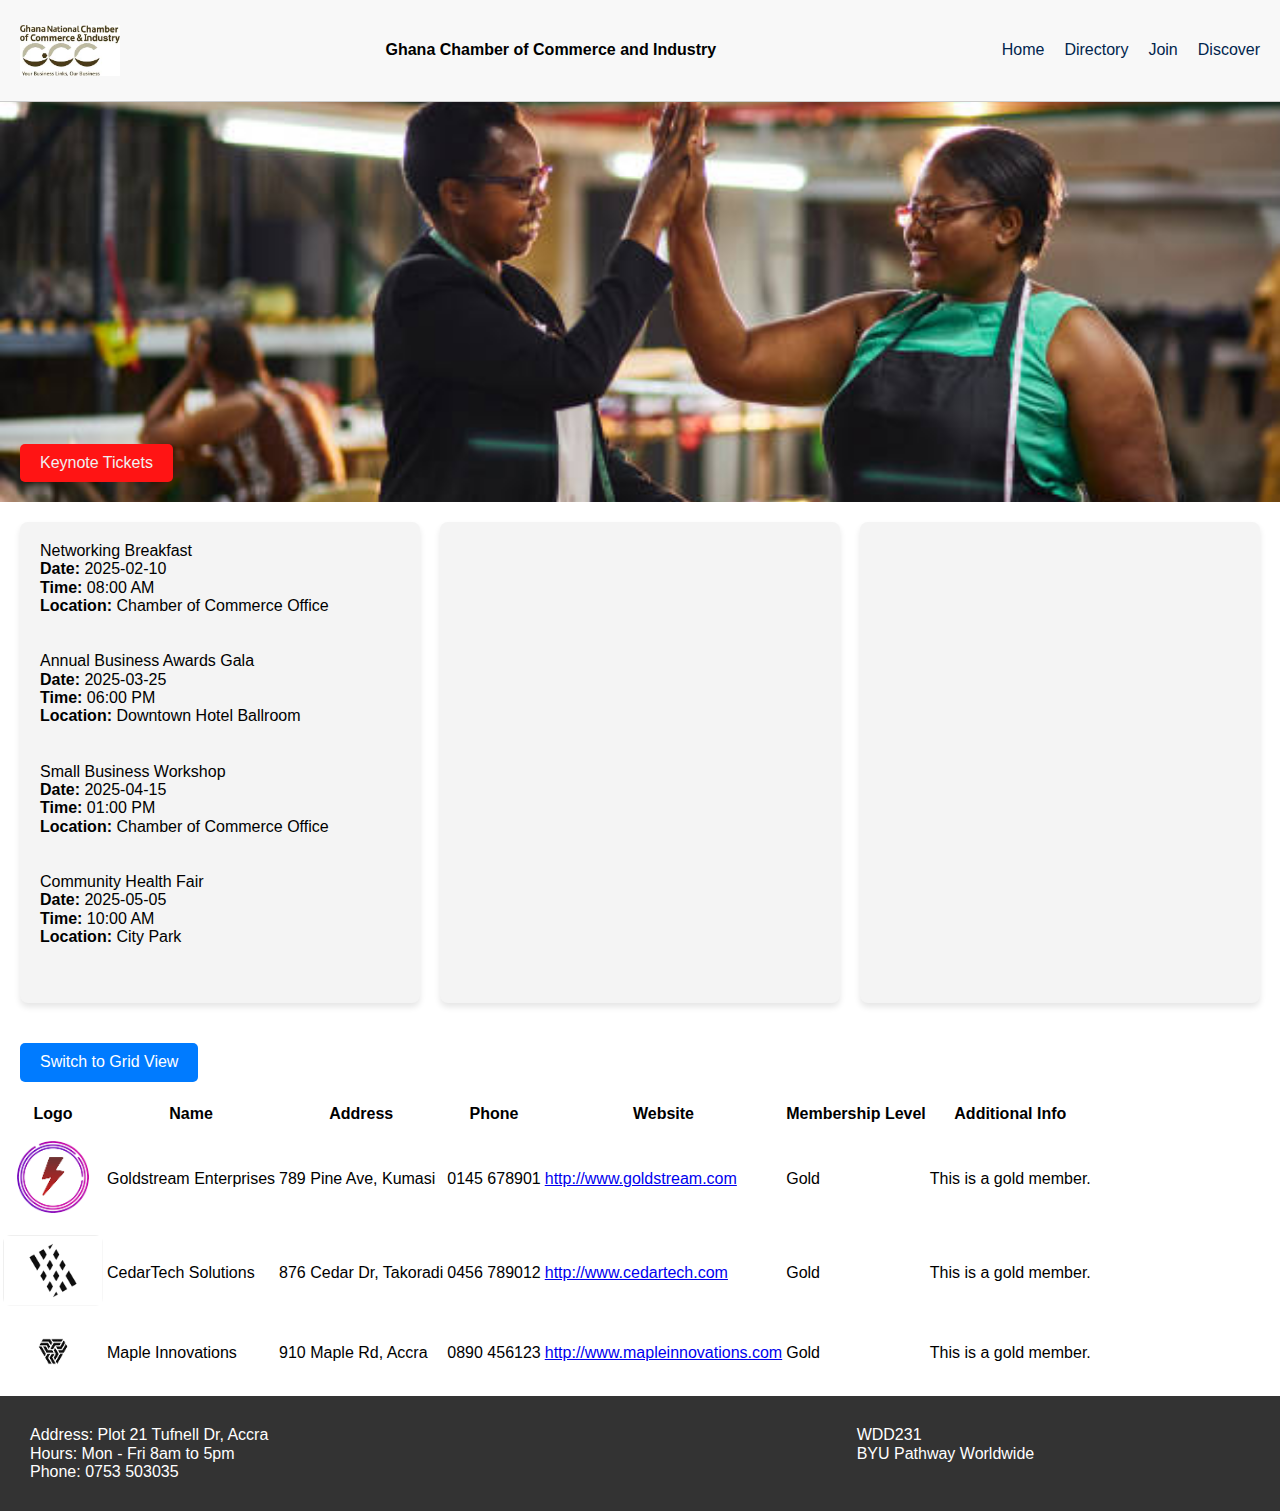
==== chamber/index.html @ 781ab562 "week 03" ====
<!DOCTYPE html>
<html lang="en">

<head>
    <meta charset="utf-8">
    <meta name="viewport" content="width=device-width,initial-scale=1.0">
    <title>Ghana Chamber of Commerce and Industry</title>
    <meta name="description" content="CC Directory">
    <meta name="author" content="Ernest Ojakol">
    <meta property="og:title" content="Ghana Chamber of Commerce">
    <meta property="og:description" content="Ghana Chamber of Commerce Directory">
    <meta property="og:type" content="Website">
    <meta property="og:image"
        content="https://maps.prodafrica.com/wp-content/uploads/2020/09/11478_GNCCI_002.jpg">
    <meta property="og:url" content="https://ernest-ojakol.github.io/wdd231/chamber/directory.html">
    <link rel="stylesheet" href="styles/normalize.css">
    <link rel="stylesheet" href="styles/base.css">
    <link rel="preconnect" href="https://fonts.googleapis.com">
    <link rel="preconnect" href="https://fonts.gstatic.com" crossorigin>
    <link
        href="https://fonts.googleapis.com/css2?family=Roboto:ital,wght@0,100;0,300;0,400;0,500;0,700;0,900;1,100;1,300;1,400;1,500;1,700;1,900&display=swap"
        rel="stylesheet">
    <link rel="icon" href="favicon.ico">
    <!-- <script defer src="scripts/members.js"></script> -->
    <script defer src="scripts/indexandweather.js"></script>
</head>

<body>
    <header>
        <img src="images/gcci.jpg" alt="GCCI Logo">
        <h4>Ghana Chamber of Commerce and Industry</h4>
        <nav>
            <a href="index.html">Home</a>
            <a href="directory.html">Directory</a>
            <a href="#" target="_blank">Join</a>
            <a href="#" target="_blank">Discover</a>
        </nav>
    </header>
    <main>
        <section>
            <div id="hero">
                <a href="#"><button>Keynote Tickets</button></a>
            </div>
        </section>
        <section class="home">
            <div class="events_card">
                <span>Events</span>
            </div>
            <div class="weather_card">
                <!-- <p>The current temperature in Kampala, Uganda is <span id="current-temp"></span></p>
                <figure>
                    <img id="weather-icon" src="" alt="">
                    <figcaption></figcaption>
                </figure> -->
            </div>
            <div class="forecast_card">
            </div>
        </section>
        <section class="directory_cards">
            <button class="toggle-button" id="toggleButton">Switch to Grid View</button>
            <div id="index-members-container" class="list-view"></div>
        </section>
    </main>
    <footer>
       <div class="footer_address">
        Address: Plot 21 Tufnell Dr, Accra<br>
        Hours: Mon - Fri 8am to 5pm<br>
        Phone: 0753 503035<br>
       </div>
       <div class="footer_socials">
        <!-- <a><img scr="/images/facebook-app-symbol.jpg" alt="facebook"></a>
        <a><img scr="/images/linkedin.jpg" alt="linkedin"></a>
        <a><img scr="/images/twitter.jpg" alt="twitter"></a> -->
       </div>
       <div class="footer_class">
        WDD231<br>
        BYU Pathway Worldwide<br>
       </div>
    </footer>
</body>

</html>
---- chamber/styles/base.css ----
body {
    font-family: Arial, sans-serif;
    margin: 0;
    padding: 0;
}

header {
    display: flex;
    justify-content: space-between;
    align-items: center;
    padding: 20px;
    background-color: #f8f8f8;
    border-bottom: 1px solid #ccc;
}

header img {
    width: 100px;
    height: auto;
}

header h1 {
    font-size: 24px;
    font-weight: bold;
    color: #333;
}

header nav {
    display: flex;
}

header nav a {
    text-decoration: none;
    margin-left: 20px;
    color: #00254d;
    font-size: 16px;
}

header nav a:hover {
    text-decoration: underline;
}

header nav a.active {
    color: #0056b3;
    font-weight: bold;
    text-decoration: underline;
}

#hero {
    position: relative;
    background-image: url('../images/hero.jpg');
    background-size: cover;
    background-position: center;
    height: 400px;
    width: 100%;
}

#hero button {
    position: absolute;
    bottom: 20px;
    left: 20px;
    padding: 10px 20px;
    background-color: #ff1414;
    color: #f0f0f0;
    border: none;
    border-radius: 5px;
    font-size: 16px;
    cursor: pointer;
    transition: background-color 0.3s ease, transform 0.2s ease;
}

#hero button:hover {
    background-color: #0056b3;
}

.home {
    display: flex;
    justify-content: space-between;
    gap: 20px;
    padding: 20px;
    flex-wrap: wrap;
}

.events_card,
.weather_card,
.forecast_card {
    flex: 1;
    min-width: 250px;
    background-color: #f4f4f4;
    padding: 20px;
    border-radius: 8px;
    box-shadow: 0 4px 6px rgba(0, 0, 0, 0.1);
}

footer {
    display: flex;
    justify-content: space-between;
    padding: 20px;
    background-color: #333;
    color: white;
}

.footer_address,
.footer_socials,
.footer_class {
    flex: 1;
    padding: 10px;
    box-sizing: border-box;
}

.footer_socials a {
    display: inline-block;
    margin-right: 15px;
}

.footer_socials img {
    width: 30px;
    height: 30px;
    transition: transform 0.3s ease;
}

.footer_socials img:hover {
    transform: scale(1.1);
}

.grid-view {
    display: grid;
    grid-template-columns: repeat(auto-fill, minmax(300px, 1fr));
    gap: 20px;
}

.list-view {
    display: block;
}

.member-card {
    border: 1px solid #ccc;
    padding: 15px;
    border-radius: 8px;
    background-color: #f9f9f9;
    box-shadow: 0 4px 6px rgba(0, 0, 0, 0.1);
}

.member-card img {
    width: 100px;
    height: auto;
    border-radius: 8px;
}

.member-card h2 {
    margin: 10px 0;
}

.toggle-button {
    margin: 20px;
    padding: 10px 20px;
    background-color: #007BFF;
    color: white;
    border: none;
    cursor: pointer;
}

.company-logo{
    width: 100px;
    height: auto;
    border-radius: 8px;
}

.toggle-button {
    display: inline-block;
    padding: 10px 20px;
    background-color: #007BFF;
    color: white;
    font-size: 16px;
    border: none;
    border-radius: 5px;
    cursor: pointer;
    transition: background-color 0.3s ease, transform 0.3s ease;
}

.toggle-button:hover {
    background-color: #0056b3;
    transform: scale(1.05);
}

.toggle-button:focus {
    outline: none;
}

.toggle-button {
    margin: 20px;
}

@media (max-width: 768px) {
    header {
        padding: 15px;
    }

    header img {
        width: 80px;
    }

    header h1 {
        font-size: 20px;
    }

    header nav {
        display: flex;
        flex-direction: column;
        margin-top: 10px;
    }

    header nav a {
        margin-left: 0;
        margin-bottom: 10px;
    }

    #hero {
        height: 300px;
    }

    #hero button {
        bottom: 10px;
        left: 10px;
        font-size: 14px;
        padding: 8px 16px;
    }

    .home {
        flex-direction: column;
        align-items: center;
    }

    .events_card,
    .weather_card,
    .forecast_card {
        width: 100%;
        max-width: 400px;
    }

    footer {
        flex-direction: column;
        align-items: center;
    }

    .footer_address,
    .footer_socials,
    .footer_class {
        width: 100%;
        max-width: 500px;
        text-align: center;
        margin-bottom: 20px;
    }

    .footer_socials a {
        margin-right: 10px;
    }
}

@media (max-width: 480px) {
    header {
        padding: 10px;
    }

    header img {
        width: 60px;
    }

    header h1 {
        font-size: 18px;
    }

    header nav a {
        font-size: 14px;
    }

    #hero {
        height: 250px;
    }

    #hero button {
        bottom: 5px;
        left: 5px;
        font-size: 12px;
        padding: 6px 12px;
    }
}
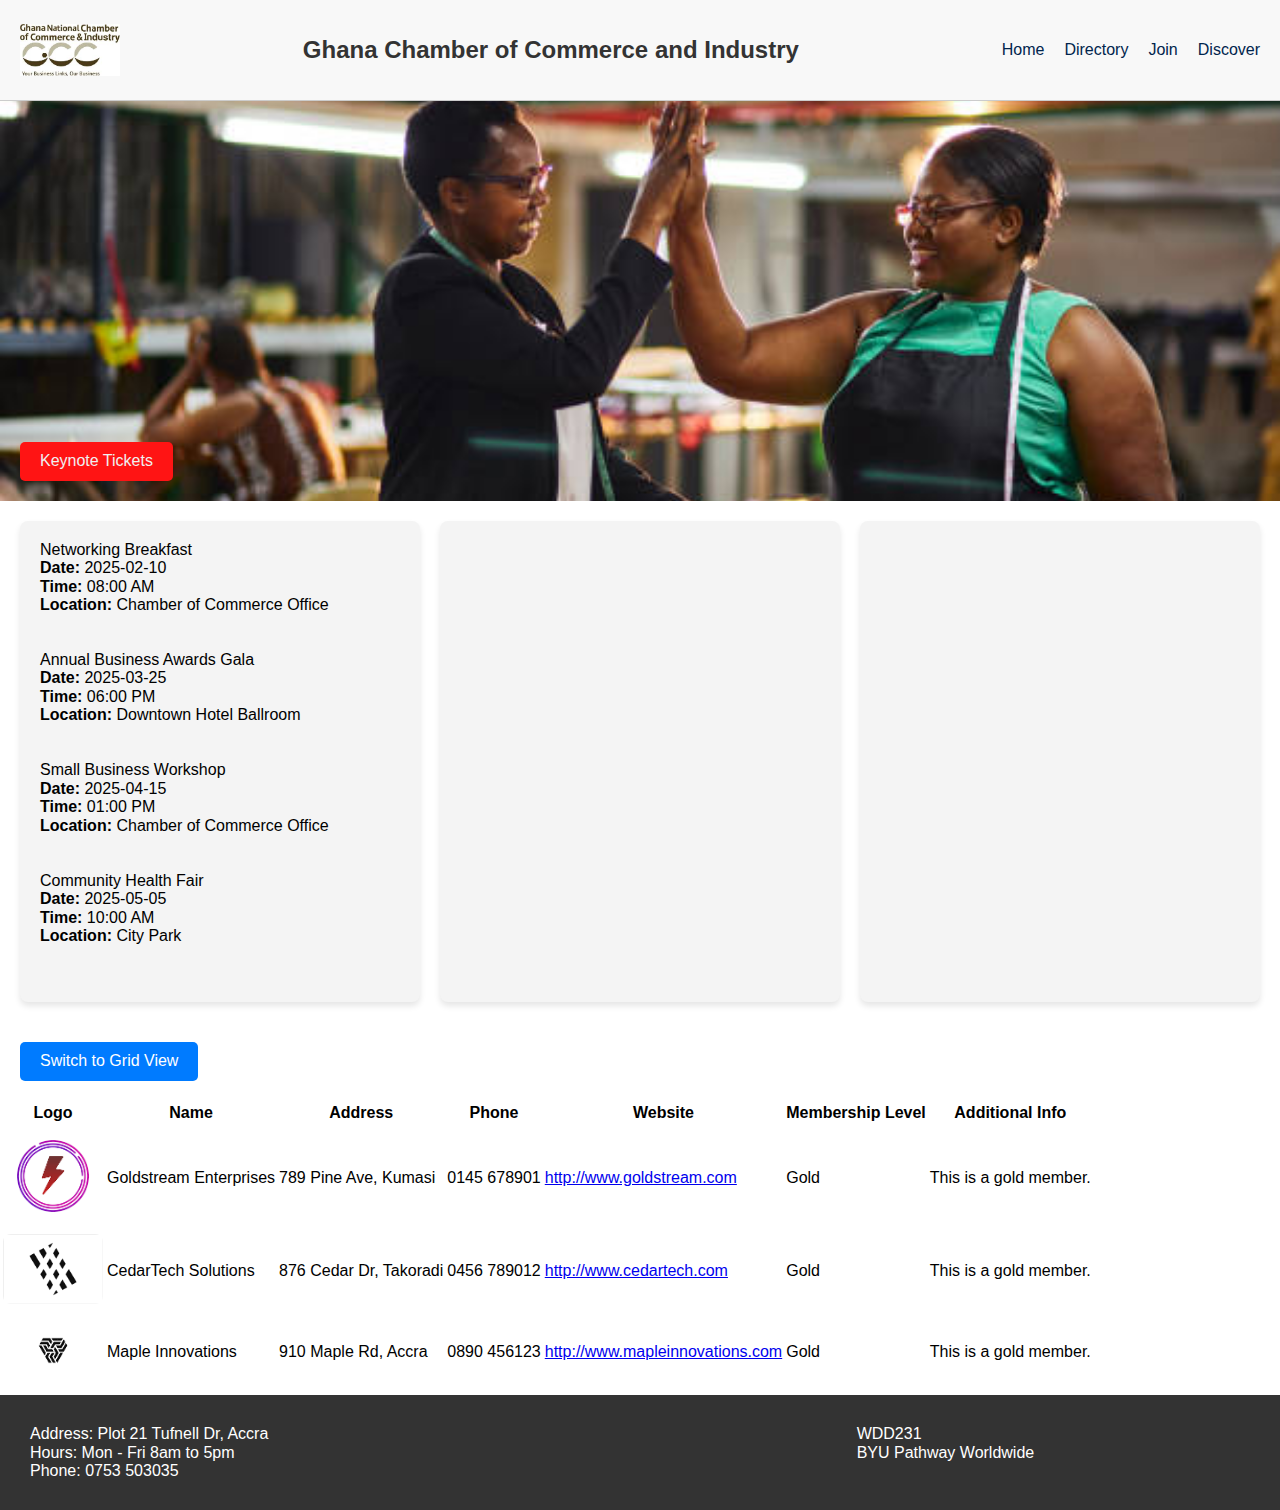
==== commit 92ed6335: "fixes for week03" ====
--- a/chamber/index.html
+++ b/chamber/index.html
@@ -9,7 +9,7 @@
     <meta name="author" content="Ernest Ojakol">
     <meta property="og:title" content="Ghana Chamber of Commerce">
     <meta property="og:description" content="Ghana Chamber of Commerce Directory">
-    <meta property="og:type" content="Website">
+    <meta property="og:type" content="website">
     <meta property="og:image"
         content="https://maps.prodafrica.com/wp-content/uploads/2020/09/11478_GNCCI_002.jpg">
     <meta property="og:url" content="https://ernest-ojakol.github.io/wdd231/chamber/directory.html">
@@ -28,7 +28,7 @@
 <body>
     <header>
         <img src="images/gcci.jpg" alt="GCCI Logo">
-        <h4>Ghana Chamber of Commerce and Industry</h4>
+        <h1>Ghana Chamber of Commerce and Industry</h1>
         <nav>
             <a href="index.html">Home</a>
             <a href="directory.html">Directory</a>
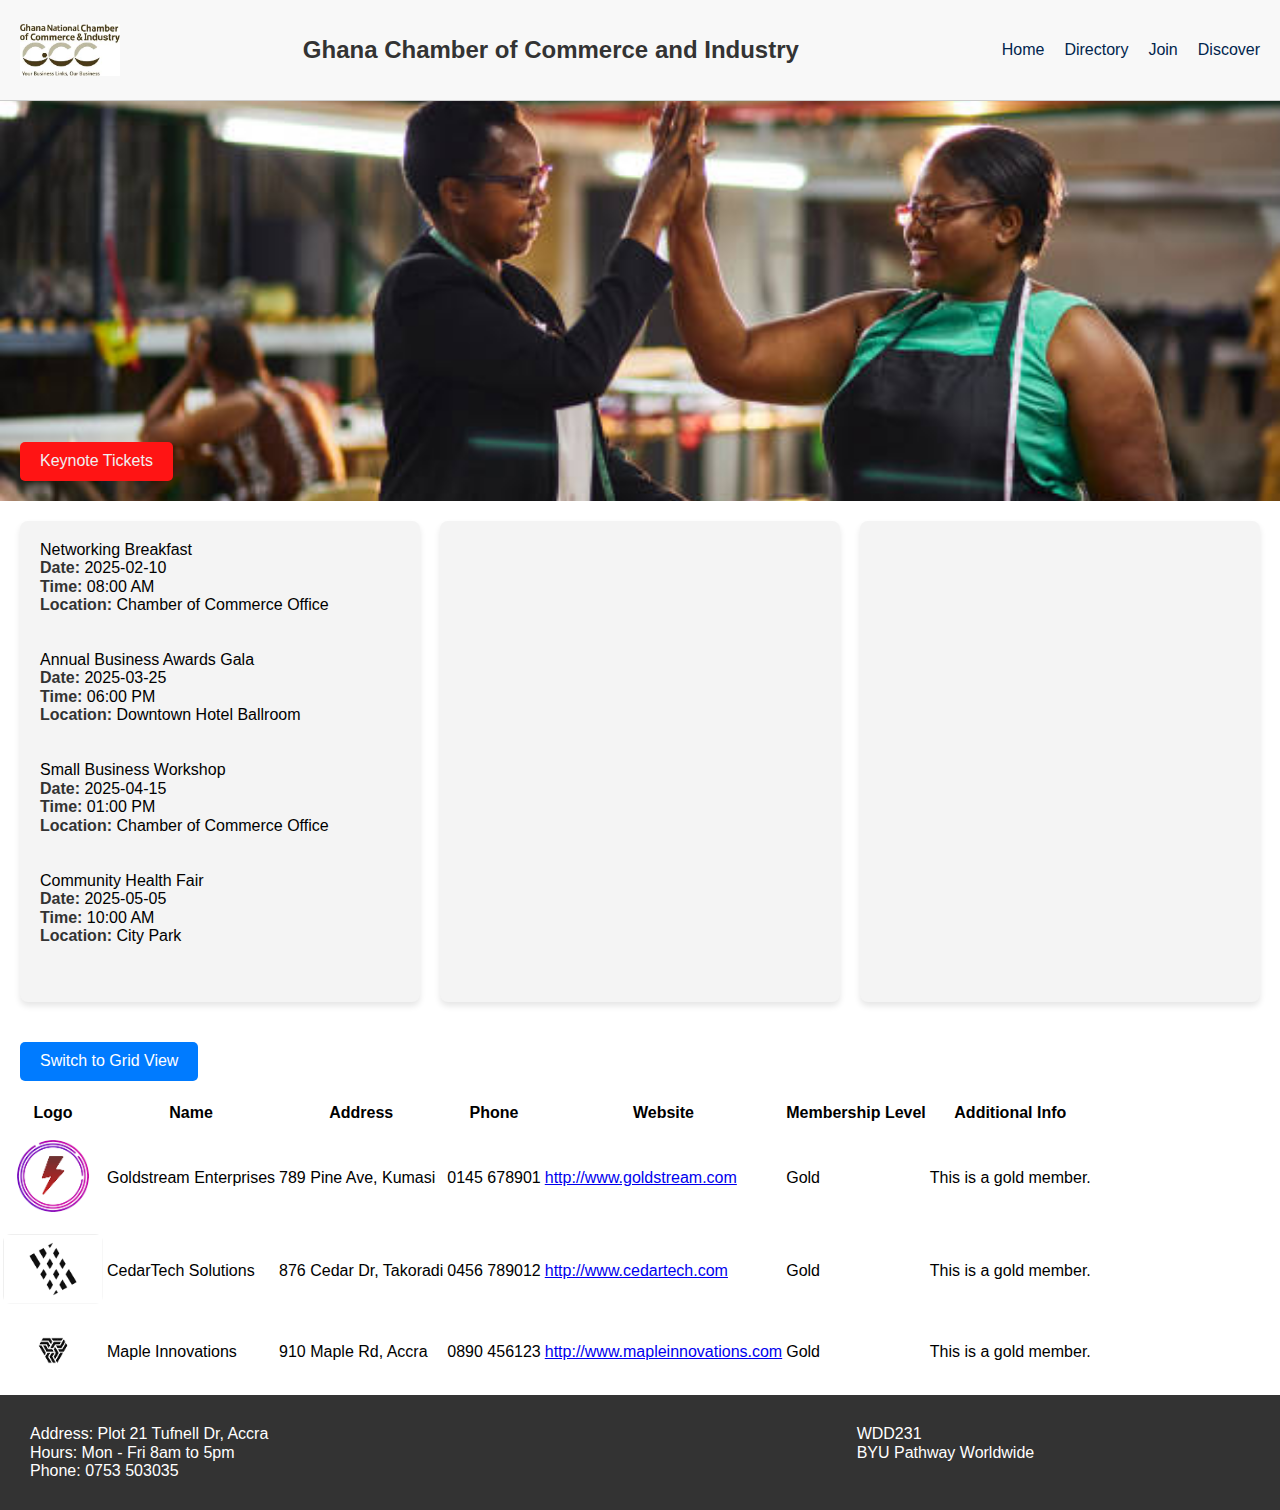
==== commit 8f91d497: "week 04" ====
--- a/chamber/index.html
+++ b/chamber/index.html
@@ -32,7 +32,7 @@
         <nav>
             <a href="index.html">Home</a>
             <a href="directory.html">Directory</a>
-            <a href="#" target="_blank">Join</a>
+            <a href="join.html">Join</a>
             <a href="#" target="_blank">Discover</a>
         </nav>
     </header>
--- a/chamber/styles/base.css
+++ b/chamber/styles/base.css
@@ -190,6 +190,159 @@
     margin: 20px;
 }
 
+.container {
+    width: 80%;
+    margin: auto;
+    padding-top: 20px;
+    display: flex;
+    flex-wrap: wrap;
+    justify-content: space-between;
+}
+
+/* Form Styling */
+form {
+    background-color: #fff;
+    padding: 20px;
+    border-radius: 8px;
+    box-shadow: 0 0 10px rgba(0, 0, 0, 0.1);
+    width: 48%;
+    /* Set width for side-by-side layout */
+}
+
+form fieldset {
+    border: none;
+}
+
+form label {
+    display: block;
+    margin: 10px 0 5px;
+}
+
+form input,
+form select,
+form textarea {
+    width: 100%;
+    padding: 8px;
+    margin-bottom: 10px;
+    border-radius: 4px;
+    border: 1px solid #ccc;
+}
+
+form input[type="submit"] {
+    background-color: #4CAF50;
+    color: white;
+    border: none;
+    cursor: pointer;
+}
+
+form input[type="submit"]:hover {
+    background-color: #45a049;
+}
+
+/* Membership Level Cards */
+.membership-cards {
+    display: flex;
+    flex-wrap: wrap;
+    gap: 20px;
+    width: 48%;
+    /* Set width for side-by-side layout */
+    justify-content: center;
+}
+
+.card {
+    background-color: #fff;
+    border: 1px solid #ddd;
+    padding: 20px;
+    width: 220px;
+    text-align: center;
+    border-radius: 8px;
+    transition: transform 0.3s ease, opacity 0.3s ease, background-color 0.3s ease;
+    animation: fadeIn 1s ease-in-out;
+}
+
+.card:hover {
+    transform: scale(1.05);
+    background-color: #f1f1f1;
+}
+
+.card h3 {
+    margin-bottom: 10px;
+}
+
+.card button {
+    background-color: #4CAF50;
+    color: white;
+    border: none;
+    padding: 10px 15px;
+    cursor: pointer;
+}
+
+.card button:hover {
+    background-color: #45a049;
+}
+
+/* Modal Styling */
+.modal {
+    display: none;
+    position: fixed;
+    z-index: 1;
+    left: 0;
+    top: 0;
+    width: 100%;
+    height: 100%;
+    background-color: rgba(0, 0, 0, 0.4);
+    overflow: auto;
+    padding-top: 60px;
+}
+
+.modal-content {
+    background-color: #fff;
+    margin: 5% auto;
+    padding: 20px;
+    border-radius: 8px;
+    width: 80%;
+    max-width: 600px;
+}
+
+.close-modal {
+    color: #aaa;
+    float: right;
+    font-size: 28px;
+    font-weight: bold;
+}
+
+.close-modal:hover,
+.close-modal:focus {
+    color: black;
+    text-decoration: none;
+    cursor: pointer;
+}
+
+.thank-you-container {
+    width: 80%;
+    margin: auto;
+    padding-top: 40px;
+    text-align: center;
+}
+
+.submitted-info {
+    background-color: #fff;
+    padding: 20px;
+    border-radius: 8px;
+    box-shadow: 0 0 10px rgba(0, 0, 0, 0.1);
+    margin-top: 20px;
+}
+
+.info-item {
+    font-size: 1.1rem;
+    margin: 10px 0;
+}
+
+strong {
+    font-weight: bold;
+    color: #333;
+}
+
 @media (max-width: 768px) {
     header {
         padding: 15px;
@@ -254,6 +407,24 @@
     .footer_socials a {
         margin-right: 10px;
     }
+    
+    .container {
+        flex-direction: column;
+        /* Stack form and cards on small screens */
+        align-items: center;
+    }
+
+    form,
+    .membership-cards {
+        width: 90%;
+        /* Make both form and cards take more space on smaller screens */
+    }
+
+    .membership-cards {
+        flex-direction: column;
+        align-items: center;
+    }
+
 }
 
 @media (max-width: 480px) {
@@ -283,5 +454,6 @@
         font-size: 12px;
         padding: 6px 12px;
     }
-}
-
+
+}
+
